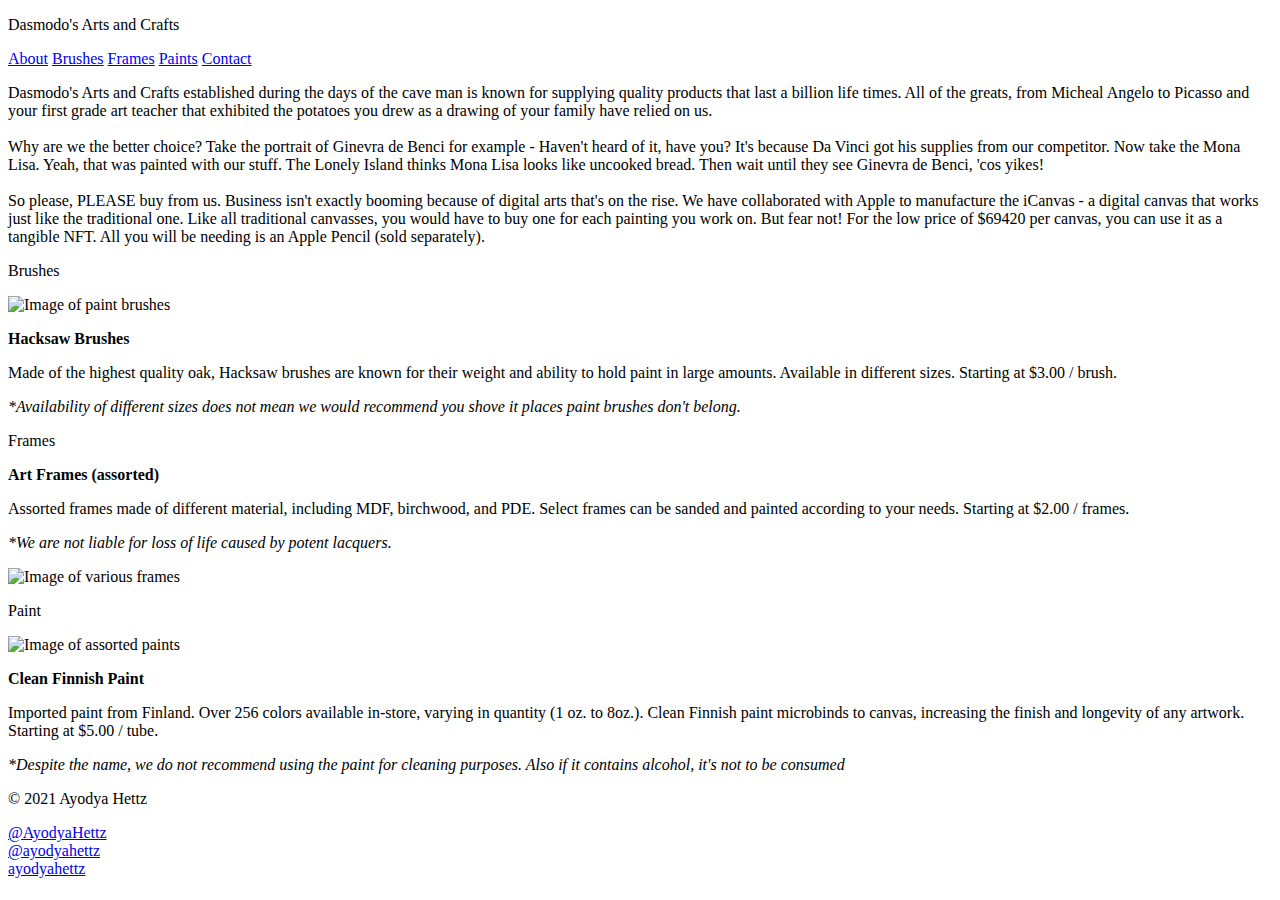
==== index.html @ 4a9facfe "minor fixes" ====
<!DOCTYPE html>
<html>
    <head>
        <title>Dasmodo's Arts and Crafts</title>
        <link rel="stylesheet" href="./better-style.css">
        <!-- add a favicon to complete!!! -->
    </head>

    <body>
        <div class='title'>
            <p>Dasmodo's Arts and Crafts</p>
        </div>
        <nav class="navigation">
            <a href="#about" class="navigation-link">About</a>
            <a href="#brushes" class="navigation-link">Brushes</a>
            <a href="#frames" class="navigation-link">Frames</a>
            <a href="#paints" class="navigation-link">Paints</a>
            <a href="#contact" class="navigation-link">Contact</a>
        </nav>

        <div id="about">
            <p>Dasmodo's Arts and Crafts established during the days of the cave man is known for supplying quality products that last a 
                billion life times. All of the greats, from Micheal Angelo to Picasso and your first grade art teacher that exhibited the 
                potatoes you drew as a drawing of your family have relied on us. 
                <br><br>
                Why are we the better choice? Take the portrait of Ginevra de Benci for example - Haven't heard of it, have you? It's because 
                Da Vinci got his supplies from our competitor. Now take the Mona Lisa. Yeah, that was painted with our stuff. The Lonely Island 
                thinks Mona Lisa looks like uncooked bread. Then wait until they see Ginevra de Benci, 'cos yikes!
                <br><br>
                So please, PLEASE buy from us. Business isn't exactly booming because of digital arts that's on the rise. We have collaborated
                with Apple to manufacture the iCanvas - a digital canvas that works just like the traditional one. Like all traditional canvasses, 
                you would have to buy one for each painting you work on. But fear not! For the low price of $69420 per canvas, you can use it as a 
                tangible NFT. All you will be needing is an Apple Pencil (sold separately).
            </p>

        </div>

        <div>
            <div class='section' id='brushes'>
                <p>Brushes</p>
            </div>
            <div class="grid-container">
                <div class="grid-child images">
                    <img src="https://content.codecademy.com/courses/freelance-1/unit-2/hacksaw.jpeg" 
                alt="Image of paint brushes">
                </div>
                <div class="grid-child product-description">
                    <p class='product-name'><strong>Hacksaw Brushes</strong></p>
                    <p>Made of the highest quality oak, Hacksaw brushes are known for their weight and ability to hold 
                    paint in large amounts. Available in different sizes. <span class="price">Starting at $3.00 / brush. </span>
                    <p><em>*Availability of different sizes does not mean we would recommend you shove it places paint brushes don't belong.</em></p>
                </p>
                </div>
            </div>
        </div>
        
        <div>
            <div class='section' id='frames'>
                <p>Frames</p>
            </div>
            <div class="grid-container">
                <div class="grid-child product-description">
                    <p class="product-name"><strong>Art Frames (assorted)</strong></p>
            <p>Assorted frames made of different material, including MDF, birchwood, and PDE. Select
                frames can be sanded and painted according to your needs. <span class="price"> Starting at $2.00 / frames.</span></p>
                <p><em>*We are not liable for loss of life caused by potent lacquers.</em></p>
                </div>
                <div class="grid-child images">
                    <img src="https://content.codecademy.com/courses/freelance-1/unit-2/frames.jpeg" 
            alt="Image of various frames">
                </div>
            </div>
        </div>

        <div>
            <div class='section' id='paints'>
                <p>Paint</p>
            </div>
            <div class="grid-container">
                <div class="grid-child images">
                    <img src="https://content.codecademy.com/courses/freelance-1/unit-2/finnish.jpeg" 
            alt="Image of assorted paints">
            
                </div>
                <div class="grid-child product-description">
                    <p class="product-name"><strong>Clean Finnish Paint</strong></p>
                    <p>Imported paint from Finland. Over 256 colors available in-store, varying in quantity (1 oz. to 8oz.). Clean
                        Finnish paint microbinds to canvas, increasing the finish and longevity of any artwork. 
                        <span class="price">Starting at $5.00 / tube.</span></p>
                    <p><em>*Despite the name, we do not recommend using the paint for cleaning purposes. Also if it contains alcohol, 
                        it's not to be consumed</em></p>
                </div>
            </div>
        </div>
    </body>
    
<footer id="contact">
    <div class='grid-container'>
        <div class='grid-child' id='copyrights'>
            <p class="copyrights">© 2021 Ayodya Hettz</p>
        </div>
    
        <div  class='grid-child center' id = 'socials'>
            <div class="accounts">
                <a href="https://twitter.com/ayodyahettz?lang=en" id='twitter' target="_blank" class="fa fa-twitter fa-lg"></a>
                <a href="https://twitter.com/ayodyahettz?lang=en" id='twitter' target="_blank"> @AyodyaHettz</a>
            </div>
            <div class="accounts">
                <a href="https://www.instagram.com/ayodyahettz/?hl=en" id='instagram' target="_blank" class="fa fa-instagram fa-lg"></a>
                <a href="https://www.instagram.com/ayodyahettz/?hl=en" id='instagram' target="_blank"> @ayodyahettz</a>
            </div>
            <div class="accounts">
                <a href="https://github.com/ayodyahettz" id='github' target="_blank" class="fa fa-github fa-lg"></a>
                <a href="https://github.com/ayodyahettz" id='github' target="_blank"> ayodyahettz</a>
            </div>
        </div>
    </div>
</footer>
</html>
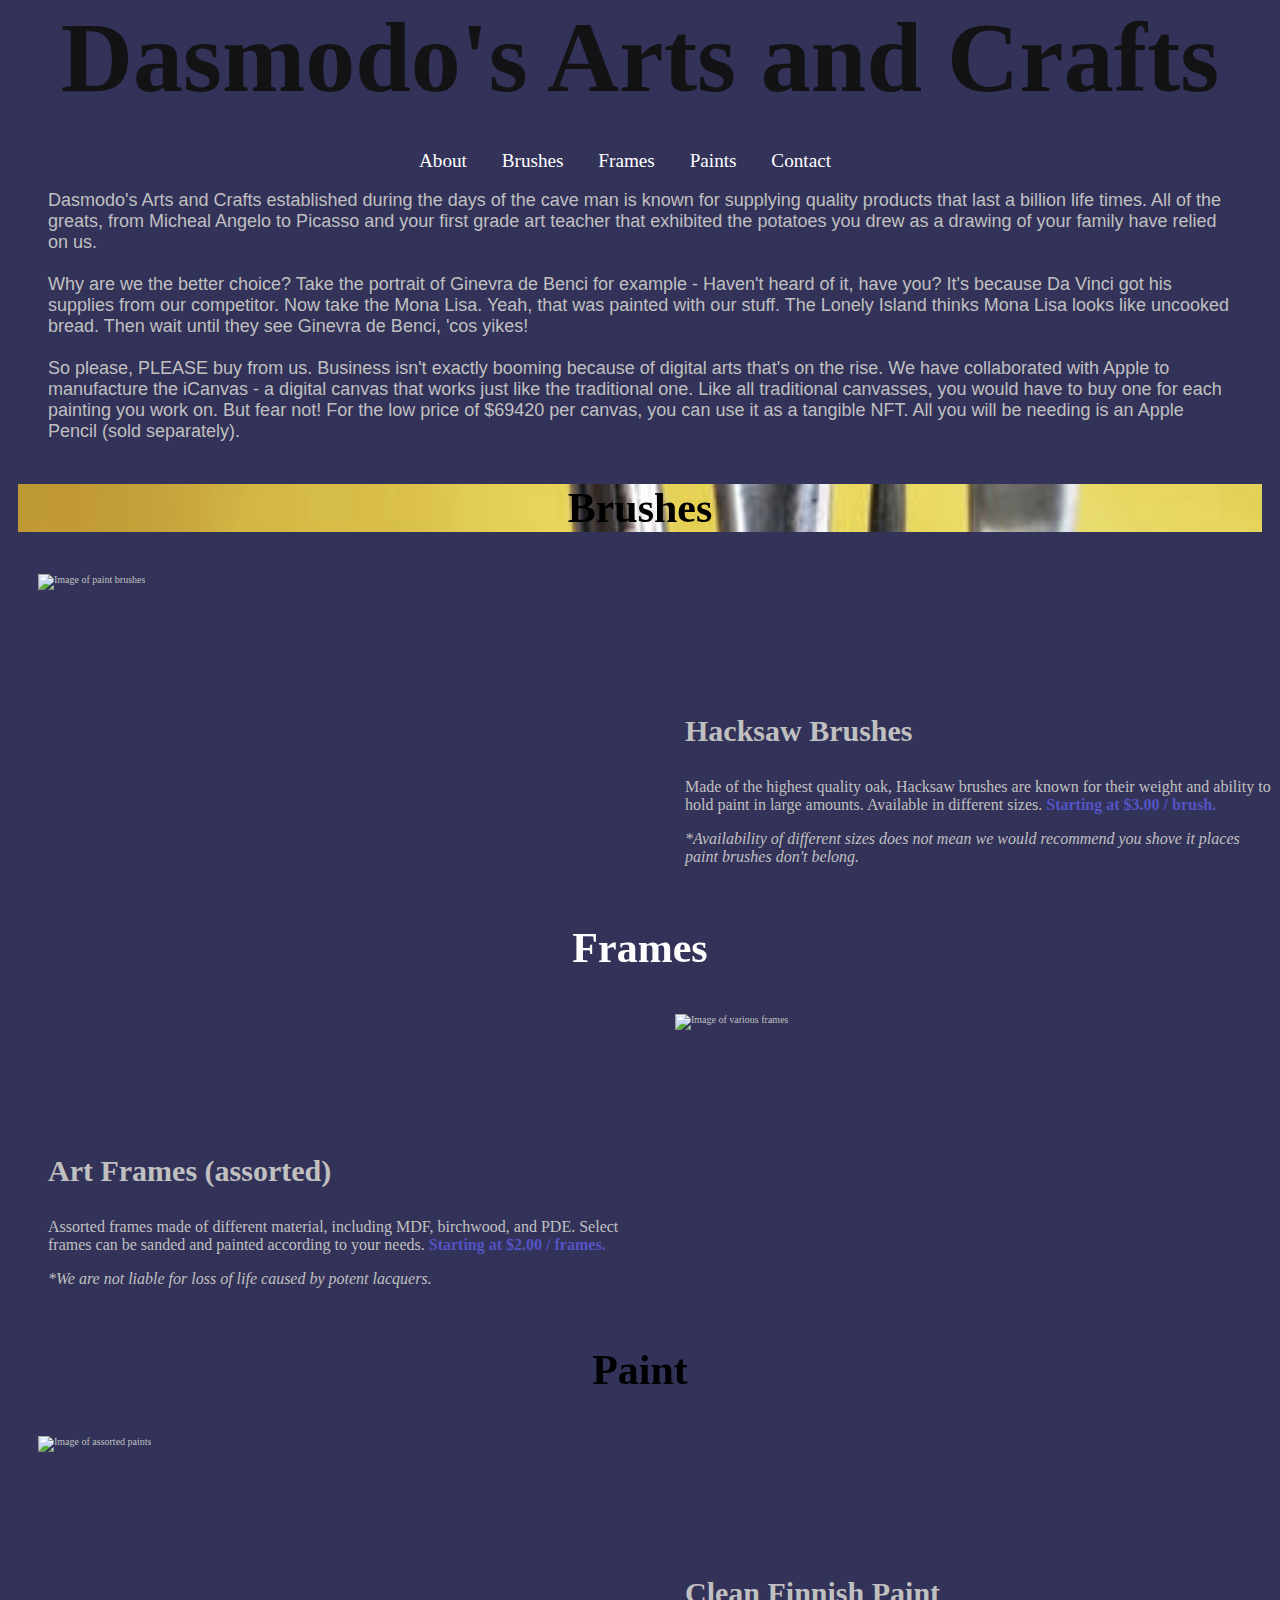
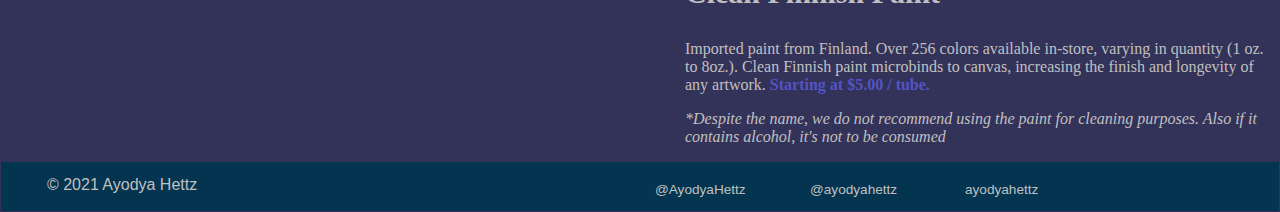
==== commit 42f65189: "style path changed" ====
--- a/index.html
+++ b/index.html
@@ -2,7 +2,7 @@
 <html>
     <head>
         <title>Dasmodo's Arts and Crafts</title>
-        <link rel="stylesheet" href="./better-style.css">
+        <link rel="stylesheet" type="text/css" href="src-improved/better-style.css">
         <!-- add a favicon to complete!!! -->
     </head>
 
--- a/src-improved/better-style.css
+++ b/src-improved/better-style.css
@@ -0,0 +1,208 @@
+body{
+    font-family: poppins;
+    background-color: rgba(23, 22, 66, 0.877);
+    color: silver;
+    
+}
+
+/* uses parallax effects */
+.title{
+    background-image: url('https://content.codecademy.com/courses/freelance-1/unit-2/pattern.jpeg');
+    filter: grayscale(30%);
+    color: rgba(17, 17, 17, 0.938);
+    font-size: 100px;
+    text-align: center;
+    font-weight: bold;
+    background-attachment: fixed;
+    background-repeat: no-repeat;
+    background-size: cover;
+    background-position: center;
+    min-height: 200px;
+    margin: -100px -12px -50px -12px
+
+}
+
+.section{
+    font-size: 42px;
+    margin: 10px 10px -35px 10px;
+    color: whitesmoke;
+    text-align: center;
+}
+
+
+#brushes{
+    background-image: url('./assets/brushes.jpeg');
+    filter: grayscale(30%);
+    color: rgb(0, 0, 0);
+    background-attachment: fixed;
+    background-repeat: no-repeat;
+    background-size: cover;
+    background-position: center;
+    font-weight: bold;
+    
+}
+
+#frames{
+    background-image: url('./assets/frames.jpg');
+    filter: grayscale(50%);
+    color: rgb(255, 253, 253);
+    background-attachment: fixed;
+    background-repeat: no-repeat;
+    background-size: cover;
+    background-position: center;
+    font-weight: bold;
+    
+}
+
+#paints{
+    background-image: url('./assets/paints.jpeg');
+    filter: grayscale(80%);
+    color: rgb(0, 0, 0);
+    background-attachment: fixed;
+    background-repeat: no-repeat;
+    background-size: cover;
+    background-position: center;
+    font-weight: bold;
+    
+}
+
+img{
+    font-size: x-small;
+    width: 80%;
+}
+
+.product-name{
+    font-size: 30px;
+}
+
+.price {
+    color: rgb(84, 84, 197);
+    font-weight: bold;
+
+}
+
+.grid-container{
+    display: grid;
+    grid-template-columns: 1fr 1fr;
+    grid-gap: 20px;
+}
+
+.images{
+    align-items: center;
+    padding: 30px 30px 30px 30px;
+    margin-right: -40px;
+}
+
+.product-description{
+    padding-top: auto;
+    margin-left: 40px;
+}
+
+@media only screen and (min-width: 800px){
+    .product-description{
+        padding-top: 145px;
+    }
+}
+
+#about{
+    font-family: -apple-system, BlinkMacSystemFont, 'Segoe UI', Roboto, Oxygen, Ubuntu, Cantarell, 'Open Sans', 'Helvetica Neue', sans-serif;
+    font-size: large;
+    margin: 0px 40px 0px 40px;
+}
+
+.navigation-link{
+    color: white;
+    text-decoration: none;
+    padding-right: 30px;
+}
+
+.navigation {
+    font-size: larger;
+    text-align: center;
+}
+
+.navigation-link:hover{
+    color: rgb(207, 179, 179);
+}
+
+footer{
+    background-color: rgb(3, 52, 80);
+    color: silver;
+    margin: 0px -7px -7px -7px;
+    padding-top: 2px;
+}
+
+.grid-container{
+    display: grid;
+    grid-template-columns: 1fr 1fr;
+    grid-gap: 10px;
+}
+
+#socials{
+    font-family: 'Segoe UI', Tahoma, Geneva, Verdana, sans-serif;
+    padding: 18px 0px 0px 10px;
+    display: grid;
+    grid-template-columns: 150px 150px 150px;
+    gap: 5px;
+    font-size: 85%;
+}
+
+#copyrights{
+    padding: 0px 0px 5px 15px;
+    color: silver;
+    font-family: 'Segoe UI', Tahoma, Geneva, Verdana, sans-serif;
+}
+
+.accounts{
+    font-family: 'Segoe UI', Tahoma, Geneva, Verdana, sans-serif;
+    text-decoration: none;
+    color: silver;
+}
+
+.accounts:hover{
+    opacity: 75%;
+}
+
+
+#socials a:link{
+    text-decoration: none;
+}
+
+#socials a{
+    color: silver;
+}
+
+
+
+/* custom scrollbar */
+::-webkit-scrollbar{
+    width: 5px;
+    height: 0px;
+}
+
+::-webkit-scrollbar-track{
+    background-color: black;
+}
+
+::-webkit-scrollbar-thumb{
+    background-color: silver;
+}
+
+::-webkit-scrollbar-hover{
+    background: #555;
+}
+
+.copyrights{
+    margin: auto;
+    padding: 12px;
+    width: 90%;
+}
+
+.fa{
+    font-family: 'Segoe UI', Tahoma, Geneva, Verdana, sans-serif;
+    text-decoration: none;
+}
+
+.fa:hover{
+    opacity: 75%
+}
